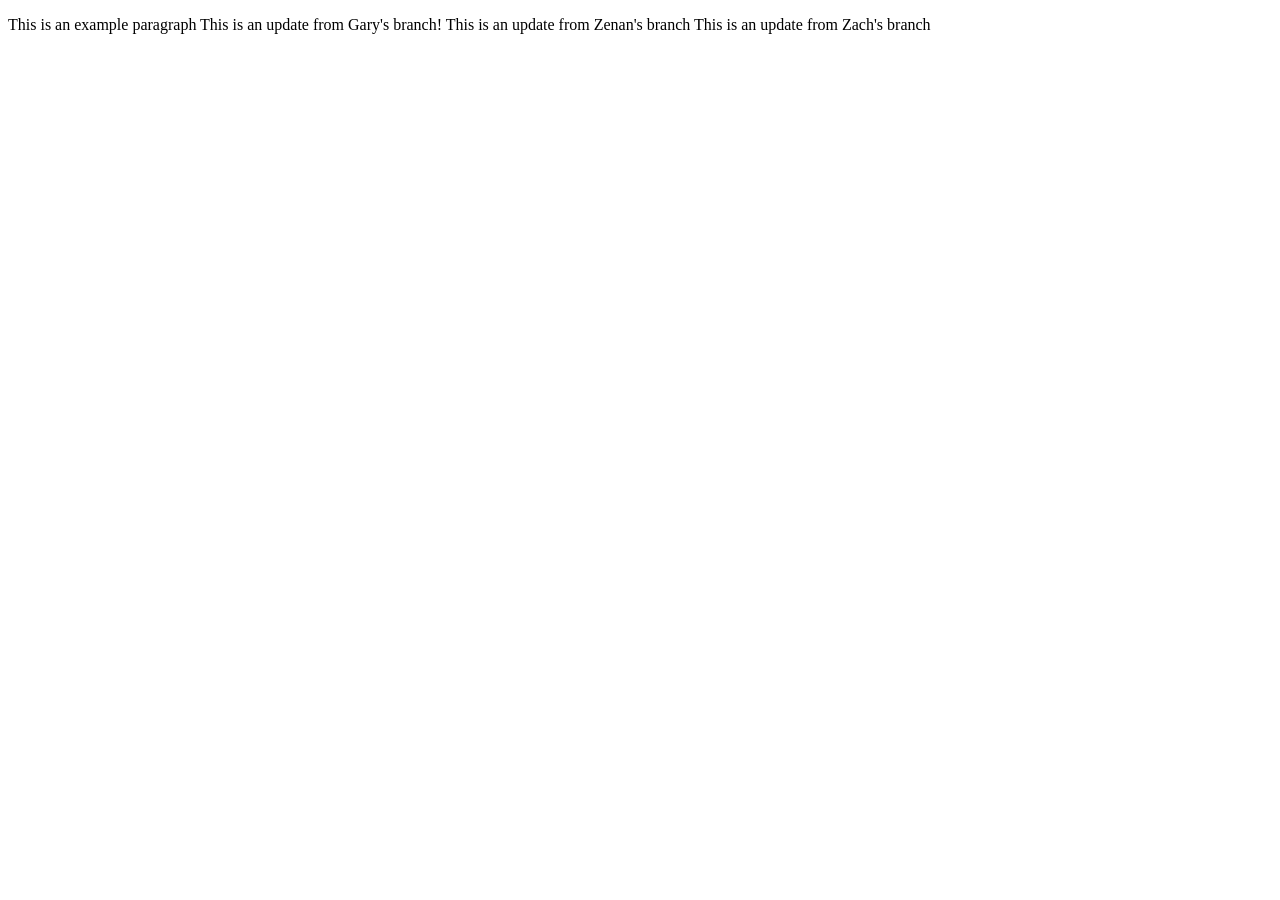
==== index.html @ 502cfca8 "Merge branch 'main' of https://github.com/GaryJ7/SWEN-101-Project" ====
<!DOCTYPE html>
<html>

    <head>

        <title>This is a working title</title>

    </head>

    <body>

            <p>
                This is an example paragraph
                This is an update from Gary's branch!
                This is an update from Zenan's branch
                This is an update from Zach's branch
            </p>

    </body>

</html>
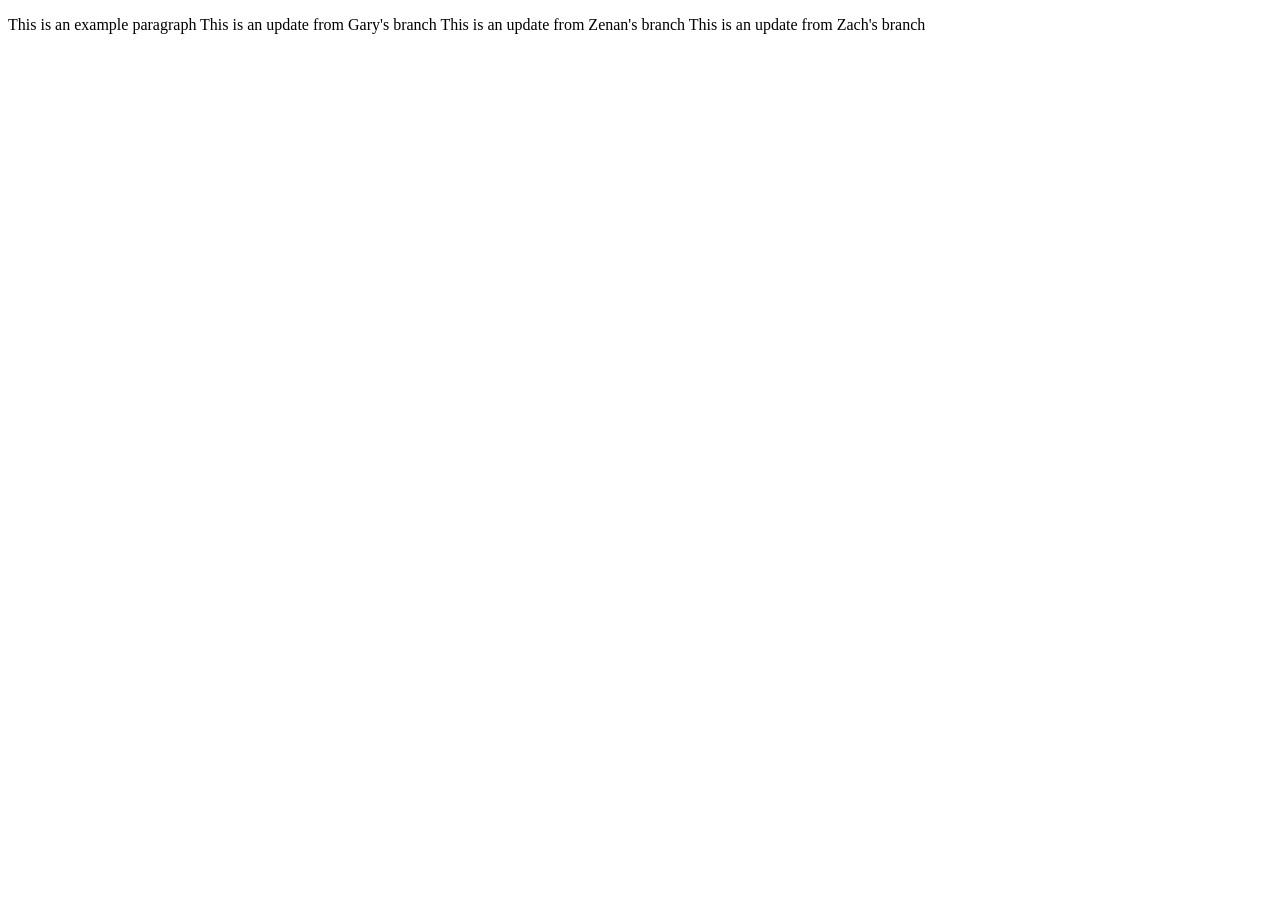
==== commit 24ad4783: "removed !" ====
--- a/index.html
+++ b/index.html
@@ -11,7 +11,7 @@
 
             <p>
                 This is an example paragraph
-                This is an update from Gary's branch!
+                This is an update from Gary's branch
                 This is an update from Zenan's branch
                 This is an update from Zach's branch
             </p>
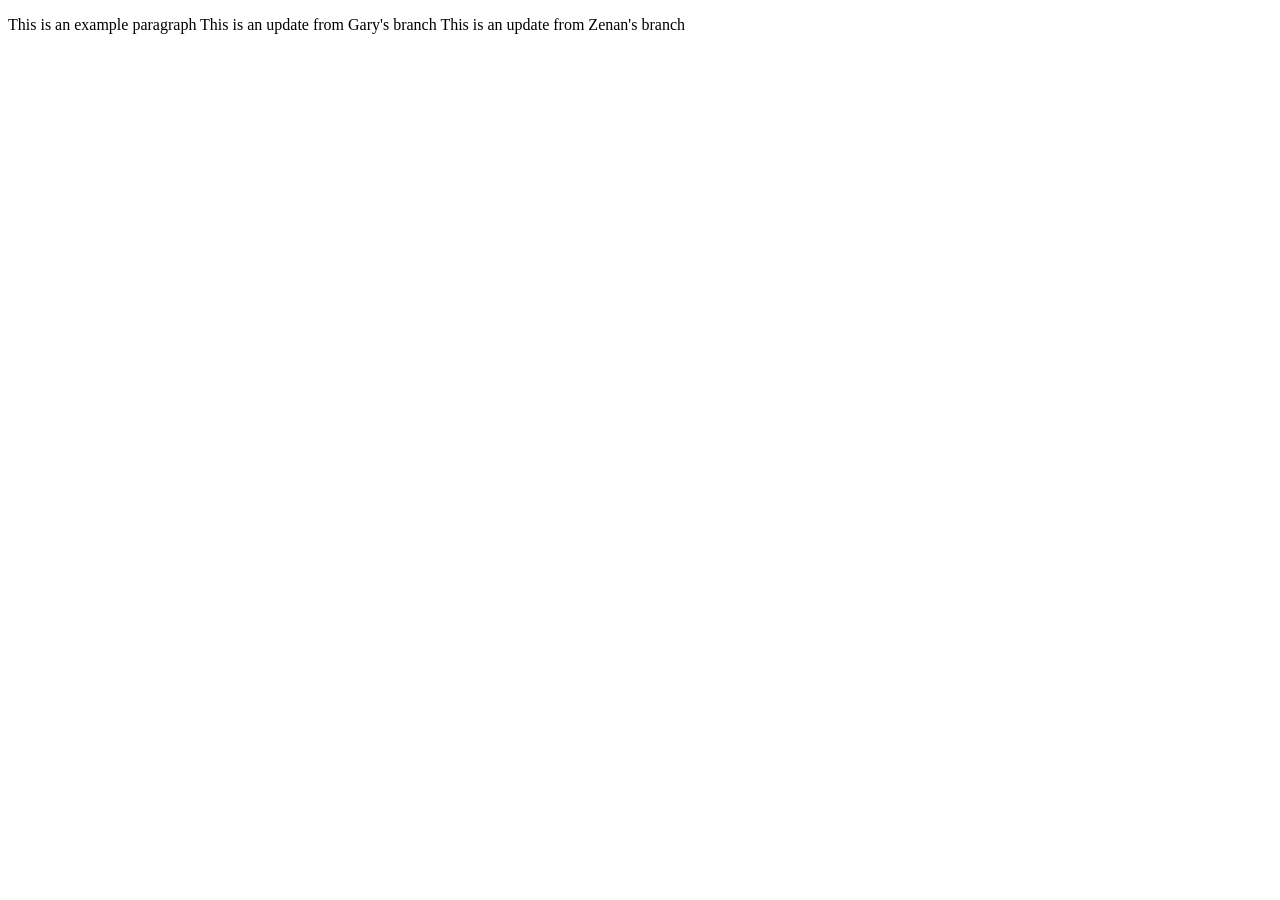
==== commit 6575425c: "Merge branch 'sign_in_page'" ====
--- a/index.html
+++ b/index.html
@@ -13,7 +13,6 @@
                 This is an example paragraph
                 This is an update from Gary's branch
                 This is an update from Zenan's branch
-                This is an update from Zach's branch
             </p>
 
     </body>
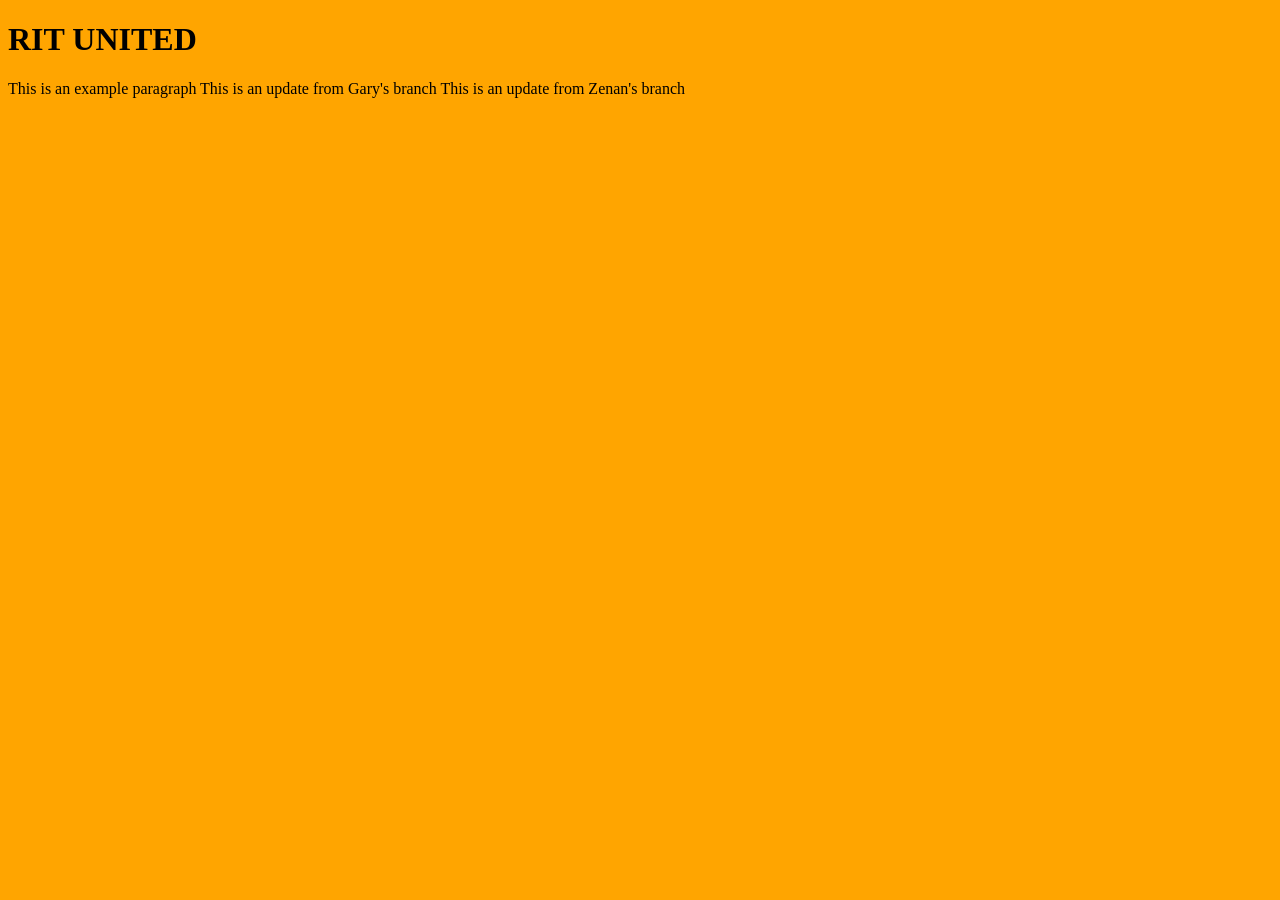
==== commit 784506ad: "added some stuff to the sign-in page" ====
--- a/index.html
+++ b/index.html
@@ -3,17 +3,20 @@
 
     <head>
 
-        <title>This is a working title</title>
+        <title>Sign In Page</title>
 
     </head>
 
-    <body>
+    <body style="background-color:orange">
+        <h1>
+            RIT UNITED
+        </h1>
 
-            <p>
-                This is an example paragraph
-                This is an update from Gary's branch
-                This is an update from Zenan's branch
-            </p>
+        <p>
+            This is an example paragraph
+            This is an update from Gary's branch
+            This is an update from Zenan's branch
+        </p>
 
     </body>
 
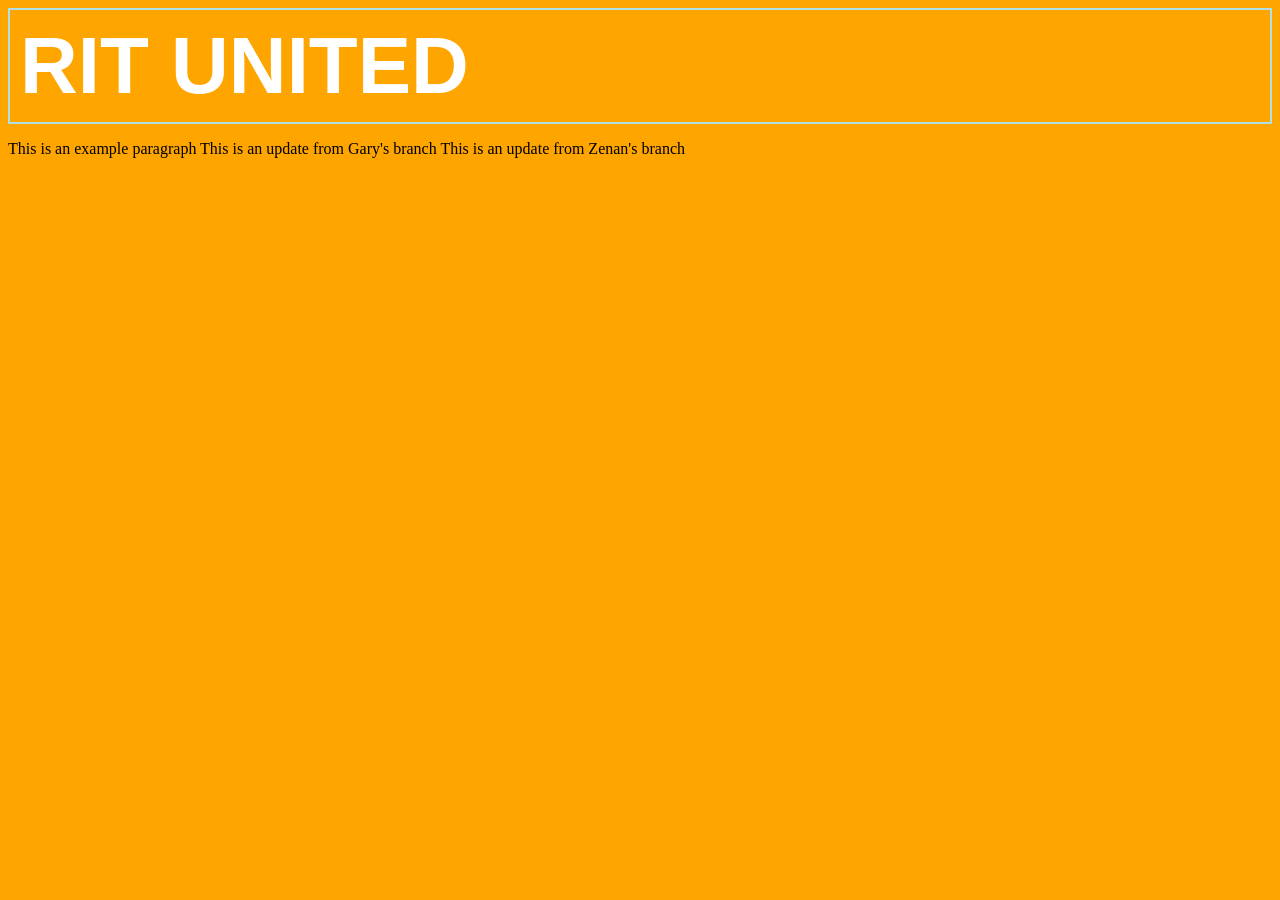
==== commit 1b4864a7: "added RIT UNITED header to sign in page" ====
--- a/index.html
+++ b/index.html
@@ -1,10 +1,18 @@
 <!DOCTYPE html>
 <html>
-
     <head>
+        <style>
+            h1 {
+                color:white;
+                font-family: 'Franklin Gothic Medium', 'Arial Narrow', Arial, sans-serif;
+                font-size: 500%;
+                border: 2px solid powderblue;
+                padding: 10px;
+                margin: auto;
+            }
+        </style>
 
         <title>Sign In Page</title>
-
     </head>
 
     <body style="background-color:orange">
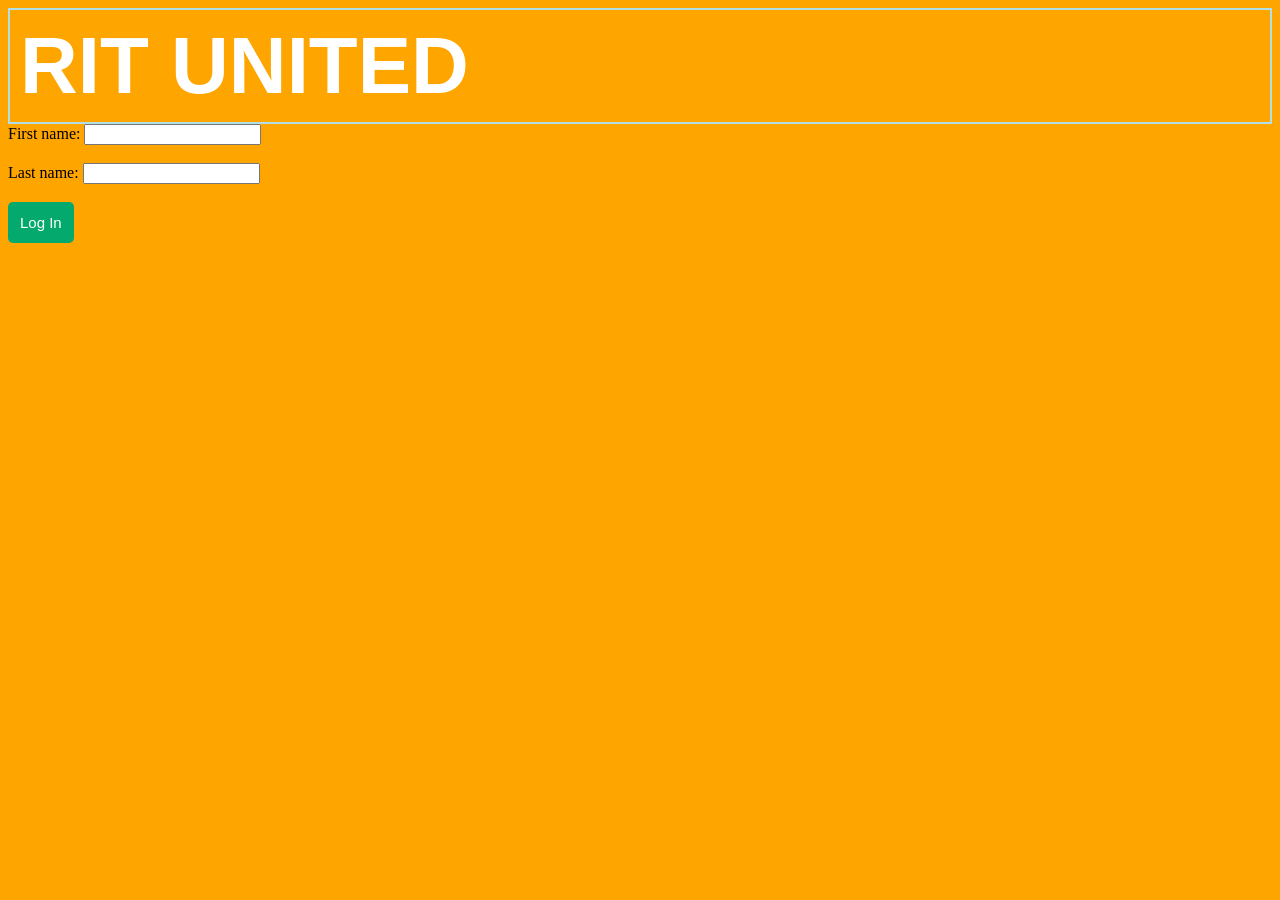
==== commit 139f0f20: "added home page and updated sign in page" ====
--- a/index.html
+++ b/index.html
@@ -10,6 +10,20 @@
                 padding: 10px;
                 margin: auto;
             }
+
+            .loginbutton {
+                background-color: #04AA6D;
+                color: white;
+                font-size: 15px;
+                padding: 12px;
+                border: none;
+                border-radius: 5px;
+                cursor: pointer;
+            }
+
+            .loginbutton:hover {
+                background-color:#038958;
+            }
         </style>
 
         <title>Sign In Page</title>
@@ -20,11 +34,11 @@
             RIT UNITED
         </h1>
 
-        <p>
-            This is an example paragraph
-            This is an update from Gary's branch
-            This is an update from Zenan's branch
-        </p>
+        <label for="fname">First name: </label>
+        <input type="text" id="fname" name="fname"><br><br>
+        <label for="lname">Last name: </label>
+        <input type="text" id="lname" name="lname"><br><br>
+        <button onclick="window.location.href='transportation.html'" class="loginbutton">Log In</button>
 
     </body>
 
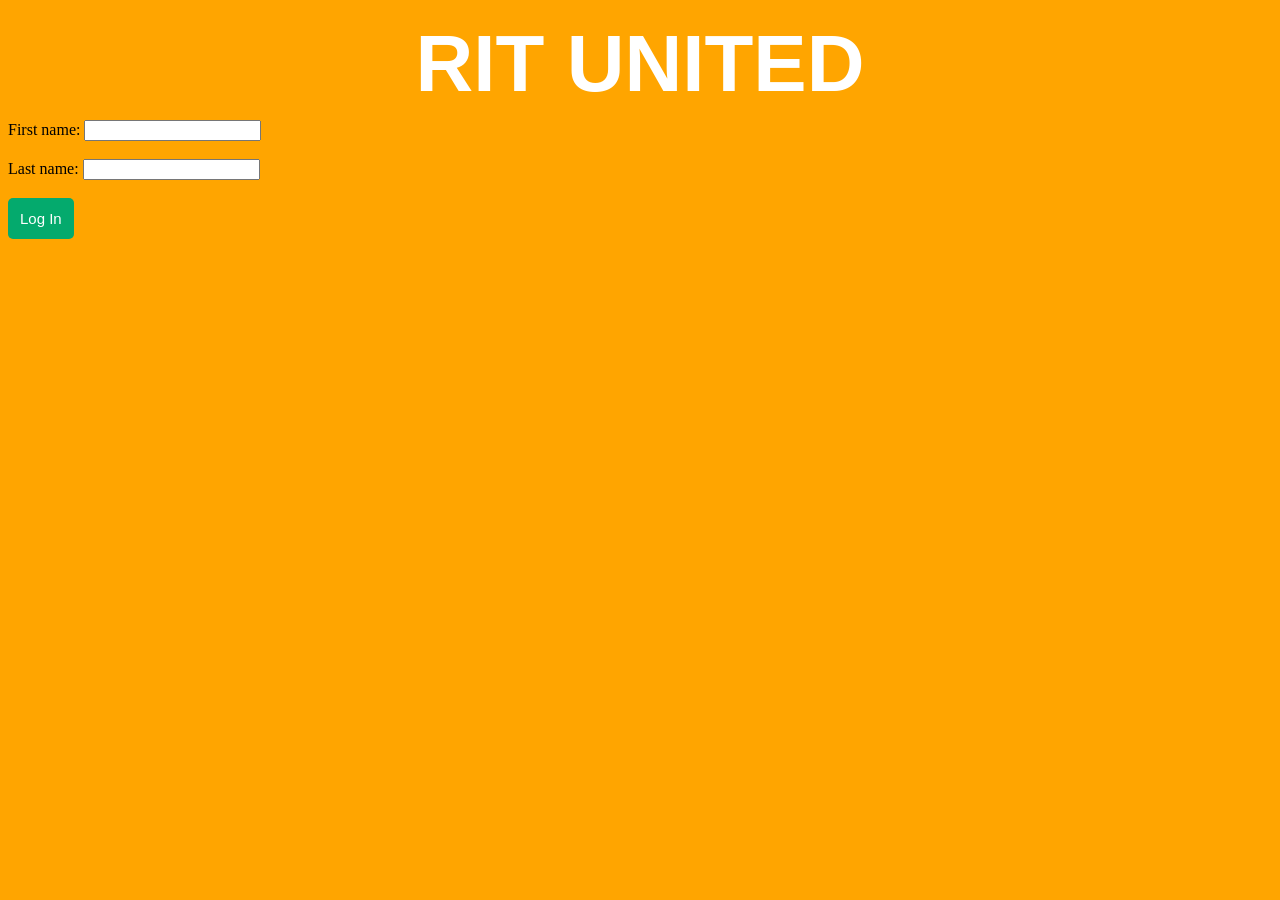
==== commit 95d2ae6a: "updated home_page and sign in page" ====
--- a/index.html
+++ b/index.html
@@ -6,9 +6,9 @@
                 color:white;
                 font-family: 'Franklin Gothic Medium', 'Arial Narrow', Arial, sans-serif;
                 font-size: 500%;
-                border: 2px solid powderblue;
                 padding: 10px;
                 margin: auto;
+                text-align: center;
             }
 
             .loginbutton {
@@ -38,7 +38,7 @@
         <input type="text" id="fname" name="fname"><br><br>
         <label for="lname">Last name: </label>
         <input type="text" id="lname" name="lname"><br><br>
-        <button onclick="window.location.href='transportation.html'" class="loginbutton">Log In</button>
+        <button onclick="window.location.href='home_page.html'" class="loginbutton">Log In</button>
 
     </body>
 
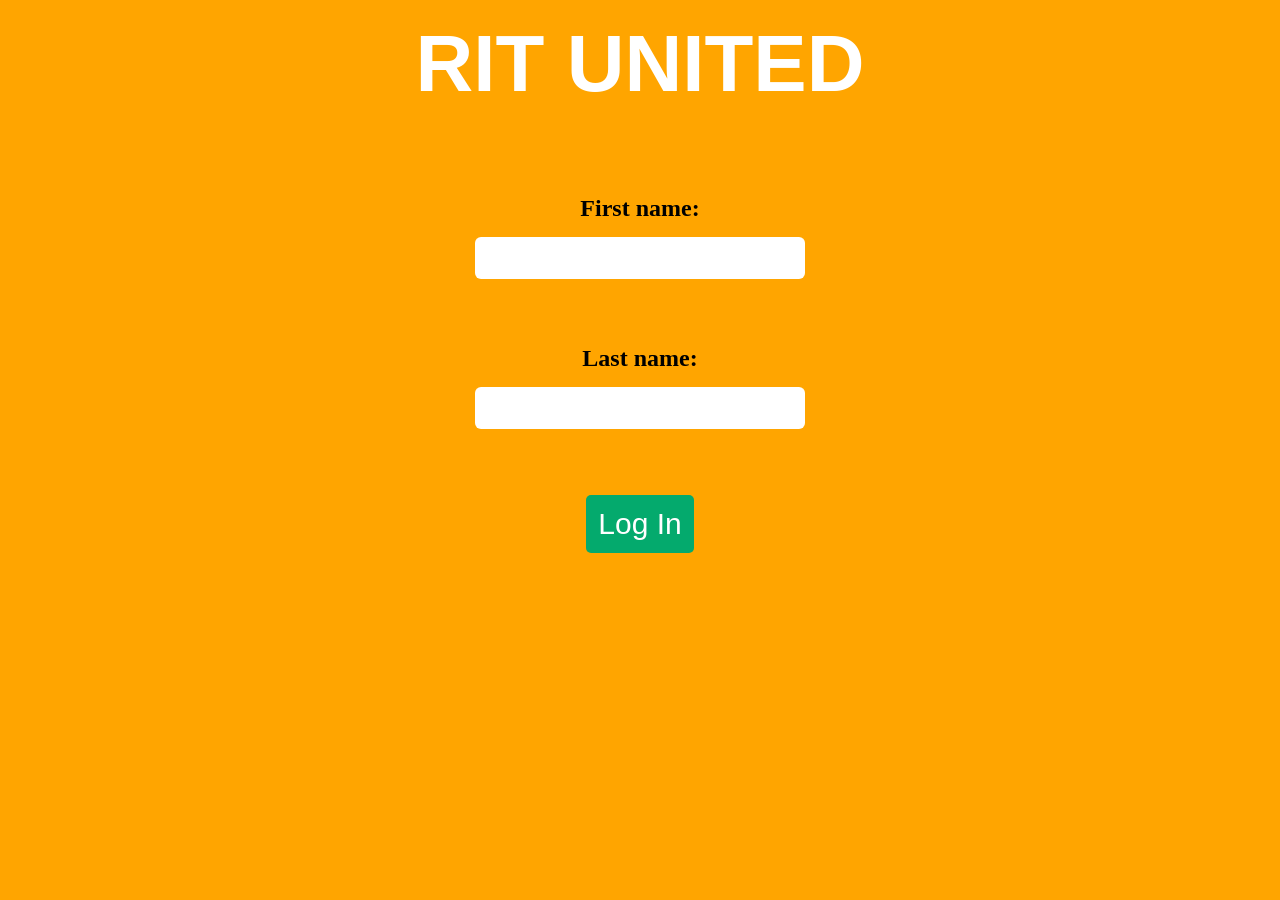
==== commit 6519f75c: "polished up home_page and sign_in_page/index" ====
--- a/index.html
+++ b/index.html
@@ -14,7 +14,7 @@
             .loginbutton {
                 background-color: #04AA6D;
                 color: white;
-                font-size: 15px;
+                font-size: 30px;
                 padding: 12px;
                 border: none;
                 border-radius: 5px;
@@ -24,21 +24,49 @@
             .loginbutton:hover {
                 background-color:#038958;
             }
+
+            .login-container {
+                display: flex;
+                flex-direction: column;
+                align-items: center;
+                gap: 15px;
+                margin-top: 75px;
+            }
+
+            input[type="text"] {
+                width: 300px;        /* Makes the box wider (increase or decrease as needed) */
+                padding: 12px 15px;  /* Makes the box taller and adds space inside for typing */
+                font-size: 16px;     /* Makes the text inside the box bigger */
+                border: none;        /* Optional: removes the default harsh border */
+                border-radius: 6px;  /* Optional: rounds the corners to match your Log In button */
+            }
+
+            label {
+                font-size: 24px;
+                font-weight: bold;
+            }
         </style>
 
         <title>Sign In Page</title>
     </head>
 
     <body style="background-color:orange">
-        <h1>
-            RIT UNITED
-        </h1>
+        <header>
+            <h1>
+                RIT UNITED
+            </h1>
+        </header>
 
-        <label for="fname">First name: </label>
-        <input type="text" id="fname" name="fname"><br><br>
-        <label for="lname">Last name: </label>
-        <input type="text" id="lname" name="lname"><br><br>
-        <button onclick="window.location.href='home_page.html'" class="loginbutton">Log In</button>
+        <div class="login-container">
+            <label for="fname">First name: </label>
+            <input type="text" id="fname" name="fname"><br><br>
+
+            <label for="lname">Last name: </label>
+            <input type="text" id="lname" name="lname"><br><br>
+
+            <button onclick="window.location.href='home_page.html'" class="loginbutton">Log In</button>
+        </div>
+
 
     </body>
 
